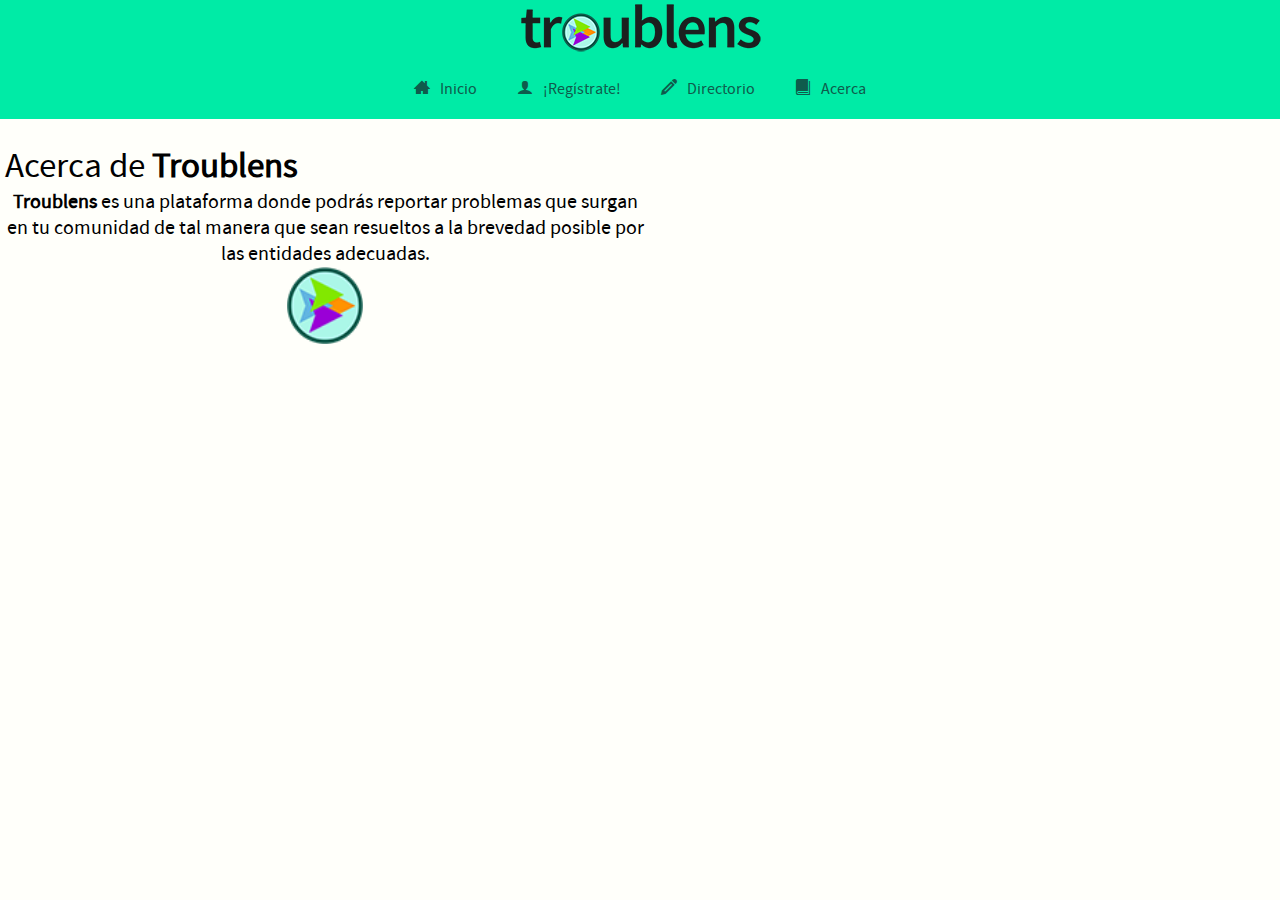
==== acerca.html @ 7c8a3ffc "acerca.html added" ====
<!DOCTYPE html>
<html lang="en">
<head>
	<META charset="UTF-8">
	<title>Menu</title>
	<meta name="viewport" content="width=device-width, initial-scale=1"/>
	<meta name="viewport" content="width=device-width; initial-scale=1.0; maximum-scale=1.0; user-scalable=0;">
	<link rel="shortcut icon" type="image/x-icon" href="img/favicon.ico">
	<header>
		<div class="menu_bar">
		<a href="#menu" class="bt-menu"><img class="fade" src="img/Logo-Troublens.png"><span class="icon-menu"></span></a>
		</div>
		<div class="colores"></div>
	<link rel="stylesheet" type="text/css" href="css/fonts.css">
	<link rel="stylesheet" type="text/css" href="css/estilos.css">
	<link rel="stylesheet" type="text/css" href="css/acerca.css">
	<link href="css/styleImg.css" rel="stylesheet">
	<script src="js/jquery-1.11.2.min.js"></script>
	<script src="js/script.js"></script>
</head>
<body>
		<nav id="MenuText">
			
		</nav>	
	</header>
	<!-- /header -->
<section id="contenido-form">
<br>
		<section id="formulario">
			<p class="acercaTitulo">Acerca de <strong>Troublens</strong></p>
			<section>
				<p class=""><strong>Troublens</strong> es una plataforma donde podrás reportar problemas que surgan en tu comunidad de tal manera que sean resueltos a la brevedad posible por las entidades adecuadas.</p>
			</section>
			<img src="img\favicon-55.png" id="anim">
		</section>
</section>

<script src="js/jquery-1.11.2.min.js"></script>
<script src="js/menu.js"></script>
</body>
</html>
---- css/fonts.css ----
@font-face {
	font-family: 'icomoon';
	src:url('fonts/icomoon.eot?-f8ecnl');
	src:url('fonts/icomoon.eot?#iefix-f8ecnl') format('embedded-opentype'),
		url('fonts/icomoon.woff?-f8ecnl') format('woff'),
		url('fonts/icomoon.ttf?-f8ecnl') format('truetype'),
		url('fonts/icomoon.svg?-f8ecnl#icomoon') format('svg');
	font-weight: normal;
	font-style: normal;
}

[class^="icon-"], [class*=" icon-"] {
	font-family: 'icomoon';
	speak: none;
	font-style: normal;
	font-weight: normal;
	font-variant: normal;
	text-transform: none;
	line-height: 1;

	/* Better Font Rendering =========== */
	-webkit-font-smoothing: antialiased;
	-moz-osx-font-smoothing: grayscale;
}

.icon-home3:before {
	content: "\e902";
}

.icon-pencil:before {
	content: "\e905";
}

.icon-book:before {
	content: "\e91f";
}

.icon-envelop:before {
	content: "\e945";
}

.icon-user:before {
	content: "\e971";
}

.icon-rocket:before {
	content: "\e9a5";
}

.icon-menu:before {
	content: "\e9bd";
}

.icon-cross:before {
	content: "\ea0f";
}

.icon-checkmark:before {
	content: "\ea10";
}

.icon-flickr4:before {
	content: "\eaa3";
}
---- css/estilos.css ----
@font-face{
    font-family: 'SourceSansPro-Regular';
    src: url(../fonts/SourceSansPro-Regular.ttf);
    src: url(../fonts/SourceSansPro-Regular.eot) format(eot),
         url(.../fonts/SourceSansPro-Regular.svg) format(svg);
}
@font-face{
    font-family: 'SourceSansPro-ExtraLight';
    src: url(../fonts/SourceSansPro-ExtraLight.ttf);
    src: url(../fonts/SourceSansPro-ExtraLight.eot) format(eot),
         url(../fonts/SourceSansPro-ExtraLight.svg) format(svg);
}
@font-face{
    font-family: 'SourceSansPro-Bold';
    src: url(../fonts/SourceSansPro-Bold.ttf);
    src: url(../fonts/SourceSansPro-Bold.eot) format(eot),
         url(../fonts/SourceSansPro-Bold.svg) format(svg);
}
*{
	margin: 0;
	padding: 0;
	font-family: SourceSansPro-Regular, "Source Sans Pro", Helvetica;
}

body{
	background: #FFFFFA;
	font-family: SourceSansPro-Regular, "Source Sans Pro", Helvetica;
}


header{
    max-width: 100%;
    text-align: center;
    background: #00eba6 url(../img/colors-bar.png);
   	background-position: bottom;
    background-repeat: repeat-x;
}

header .bt-menu{
	text-align: left;
}

header nav{
	width: 90%;
	max-width: 1000px;
	margin: 0 auto;
	background: #00eba6 url(../img/colors-bar.png);
   	background-position: bottom;
    background-repeat: repeat-x;
}

.menu_bar span{
	display: none;
}


a{
	text-decoration: none;
	color: #1b201f;
	font-weight: bold;
}

header nav ul{
	overflow: hidden;
	list-style: none;
}

header nav ul li {
	float: center;
	display: inline-block;
}

header nav ul li a{
	color:  #0f5b4c;
	padding: 20px;
	display: block;
	text-decoration: none;
	font-weight: normal;
}

header nav ul li span {
	margin-right:  10px;
}

header nav ul li a:hover {
	background: #00de96;
	height: .8em;
}
section#contenido{
	padding-top: .5px;
	background: #fff;
	width: 100%;
	height: auto;
}	
section .noticia h1, p{
	text-align: center;
	
}
section a{
	font-weight: normal;
}
.noticia img{
	float: left;
	width: 10%;
    height: 100%;
}
.noticia {
	width: 100%;
	height: 5em;
	background: #FFF;
	border-bottom: 0.1em inset #abc1b2;
}

.noticia:hover{
		background: #f4f4f4;
	}

footer{
	position:fixed; 
	bottom:0px; 
	left:0px; 
	width:100%; 
	color:#CCC; 
	background: #333; 
	padding:5px;
	text-align: center;
}

.fade{
    opacity: 1;
    filter:  alpha(opacity=10);
        -ms-transition: all 0.5s ease-in;
        -moz-transition: all 0.5s ease-in;
        -o-transition: all 0.5s ease-in;
        -wekit-transition: all 0.5s ease-in;
    transition: all 0.5s ease-in;

}

.fade:hover{
    opacity: 0.7;
    filter:  alpha(opacity=7);
        -ms-transition: all 0.5s ease-out;
        -moz-transition: all 0.5s ease-out;
        -o-transition: all 0.5s ease-out
        -wekit-transition: all 0.5s ease-out;
    transition: all 0.5s ease-out;
}
<<<<<<< HEAD


=======
>>>>>>> 943007fd12f9ba8c573c517355e2bc2e4522c798
/*--------------------------------FORMULARIO REGISTRO-----------------------*/

	section#contenido-form section#formulario{
	width: 50%;
	margin: 0 auto;
	display: block;
	color: #1b201f;
	}

	section#contenido-form{
		text-align: center;
	}

	section#formulario{ 
		/*background: #c3c3c3;*/
		margin: 5px;
		width: 50%;
		height: auto;
		font-size: 20px;
	}

	section#formulario a label{
		font-size: 13px;
		text-align: center;
	}

	section#formulario img{
		margin: 0 auto;
	}

	label{
		text-align: left;
	}

	input{
		width: 95%;
		height: 20px;
		padding: 7px;
   		-webkit-border-radius: 5px;
   		-moz-border-radius: 5px;
   		border-radius: 5px;
  		border: 2px solid #BDC2C9;
	}

	.btn{
		margin: 5px;
		float: right;
		width: 10em;
		height: 3.5em;
		background: #FFBF00;
		font-weight: bold;
	}

	section#formulario label, input{
		display: block;
	}

/*--------------------CONTENIDO DEL DIRECTORIO --------------*/

section#directorio{
	margin: 3em 3em -2em 3em;
	display: block;
	padding-bottom: 7em;	
}

section#directorio img.logo{
	float: left;
	width: 10%;
}
section#directorio img.map{
	float: right;
	width: 50%;
}
section#directorio h1{
	font-size: 2.8em;
	color: #424242;
}
section#directorio p.direc{
	text-align: left;
	padding-left: 10em;
	margin: 0; 
	color: #585858;
}















/*-------------------------------- RESPONSIVE DESIGN-----------------------*/

@media screen and (max-width: 800px){
	header{
		width: 100%;
		position: fixed;
	}
	
	header nav{
		width: 35%;
		height: 100%;
		left: -100%;
		margin: 0;
		position: fixed;
	}

	header nav ul li{
		display: block;
		float: none;
		border-bottom: 1px solid rgba(255,255,255,.3);
		text-align: left;
	}
	header nav ul li a:hover {
		background: #00de96;
		height: auto;
	}
	.colores{
		height: 8px;
		background: #00eba6 url(../img/colors-bar.png);
   	 	background-position: bottom;
    	background-repeat: repeat-x;
	}

	.menu_bar{
		display: block;
		width: 100%;
	}

	.menu_bar .bt-menu{
		display: block;
		padding: 20px;
		background: #00eba6;
		color: #FFF;
		text-decoration: none;
		font-weight: bold;
		font-size: 25px;
			-webkit-box-sizing:border-box;
			-moz-box-sizing:border-box;
		box-sizing:border-box;
	}
	.menu_bar span{
		display: block;
	}

	.menu_bar span{
		float: right;
		font-size: 40px;

	}

	section#contenido, section#contenido-form{
		margin: 0 auto;
		padding-top: 7em;
	}
	section#contenido-form{
		text-align: center;
	}

	section#formulario{ 
		/*background: #c3c3c3;*/
		margin: 5px;
		width: 50%;
		height: auto;
		font-size: 20px;
	}

	section#formulario a label{
		font-size: 13px;
		text-align: center;
	}

	section#formulario img{
		margin: 0 auto;
	}

	label{
		text-align: left;
	}

	input{
		width: 95%;
		height: 20px;
		padding: 7px;
   		-webkit-border-radius: 5px;
   		-moz-border-radius: 5px;
   		border-radius: 5px;
  		border: 2px solid #BDC2C9;
	}

	.btn{
		margin: 5px;
		float: right;
		width: 10em;
		height: 3.5em;
		background: #FFBF00;
		font-weight: bold;
	}

	section#formulario label, input{
		display: block;
	}

	section .noticia h1, p{
		text-align: center;
	}

	.noticia {
		width: 100%;
		height: 5em	;
		background: #FFF;
		border-bottom: 0.1em inset #abc1b2;
	}
	.noticia:hover{
		background: #f4f4f4;
	}
	.noticia img{
		float: left;
		width: 10%;
    	height: 100%;
	}
}

@media screen and (max-width: 650px){
	.noticia img{
		width: 20%;
		height: 100%;
	}
	section .noticia h1, p{
		font-size: 15px;
	}
	.noticia {
		height: 6em	;
	}

}

@media screen and (max-width: 350px){
	header a img{
		width: 70%;
	}
	section{
		padding-top: 7em;
	}
	section#formulario{
		padding-top: 10px;
	}

	.noticia img{
		width: 20%;
		height: 100%
	}
	
	section .noticia p{
		font-size: 12px;
	}

	input{
		width: 20em;
	}
	.btn{
		width: 25em;
	}


}
---- css/acerca.css ----
.acerca {
	text-align: justify;
	padding: 30px;
	margin: 30px solid;
	-webkit-animation-name: acercaTitulo;
   	-webkit-animation-duration: 2s;
}

.acercaTitulo {
	font-size: 35px;
	text-align: left;
	-webkit-animation-name: acercaTitulo;
   	-webkit-animation-duration: 2s;
}

#anim {
   	-webkit-animation-name: acerca;
   	-webkit-animation-duration: 2s;
   	animation-timing-function: ease-in;
   	width: 12%;
   	height: 12%;
}

@-webkit-keyframes acercaTitulo {
	from { opacity: 0; }
	to { opacity: 1; }
}

@-webkit-keyframes acerca {
    from {
    	-ms-transform: rotate(0deg);
    	-webkit-transform: rotate(0deg);
    	transform: rotate(0deg);
    }

    to {
    	-ms-transform: rotate(360deg);
    	-webkit-transform: rotate(360deg);
    	transform: rotate(360deg); 
    }
}
---- css/styleImg.css ----
#form{
width:43%;
float:left
}
#preview{
    width: 150px;
    height: 150px;
    border-radius: 150px;
    -webkit-border-radius: 150px;
    -moz-border-radius: 150px;
    box-shadow: 0 0 8px rgba(0, 0, 0, .8);
    -webkit-box-shadow: 0 0 8px rgba(0, 0, 0, .8);
    -moz-box-shadow: 0 0 8px rgba(0, 0, 0, .8);
    text-align:center;
    display:none
}
#previewimg{
    width: 150px;
    height: 150px;
    border-radius: 150px;
    -webkit-border-radius: 150px;
    -moz-border-radius: 150px;
    box-shadow: 0 0 8px rgba(0, 0, 0, .8);
    -webkit-box-shadow: 0 0 8px rgba(0, 0, 0, .8);
    -moz-box-shadow: 0 0 8px rgba(0, 0, 0, .8);

}
#file{
opacity:0;
width:115px;
height:115px
}
#upload{
 width: 150px;
    height: 150px;
    border-radius: 150px;
    -webkit-border-radius: 150px;
    -moz-border-radius: 150px;
    box-shadow: 0 0 8px rgba(0, 0, 0, .8);
    -webkit-box-shadow: 0 0 8px rgba(0, 0, 0, .8);
    -moz-box-shadow: 0 0 8px rgba(0, 0, 0, .8);
}
div#img{
width:200px;
height:200px
}
#deleteimg{
    width:25px;
    cursor:pointer;
    float:right;
    margin-top:0px;
    margin-right:0px
}
.click{
    margin top:-50px;
    font-size: 16px;
    color:#00EBA6;
    /*text-shadow: 2px 2px 8px #000000;*/
}
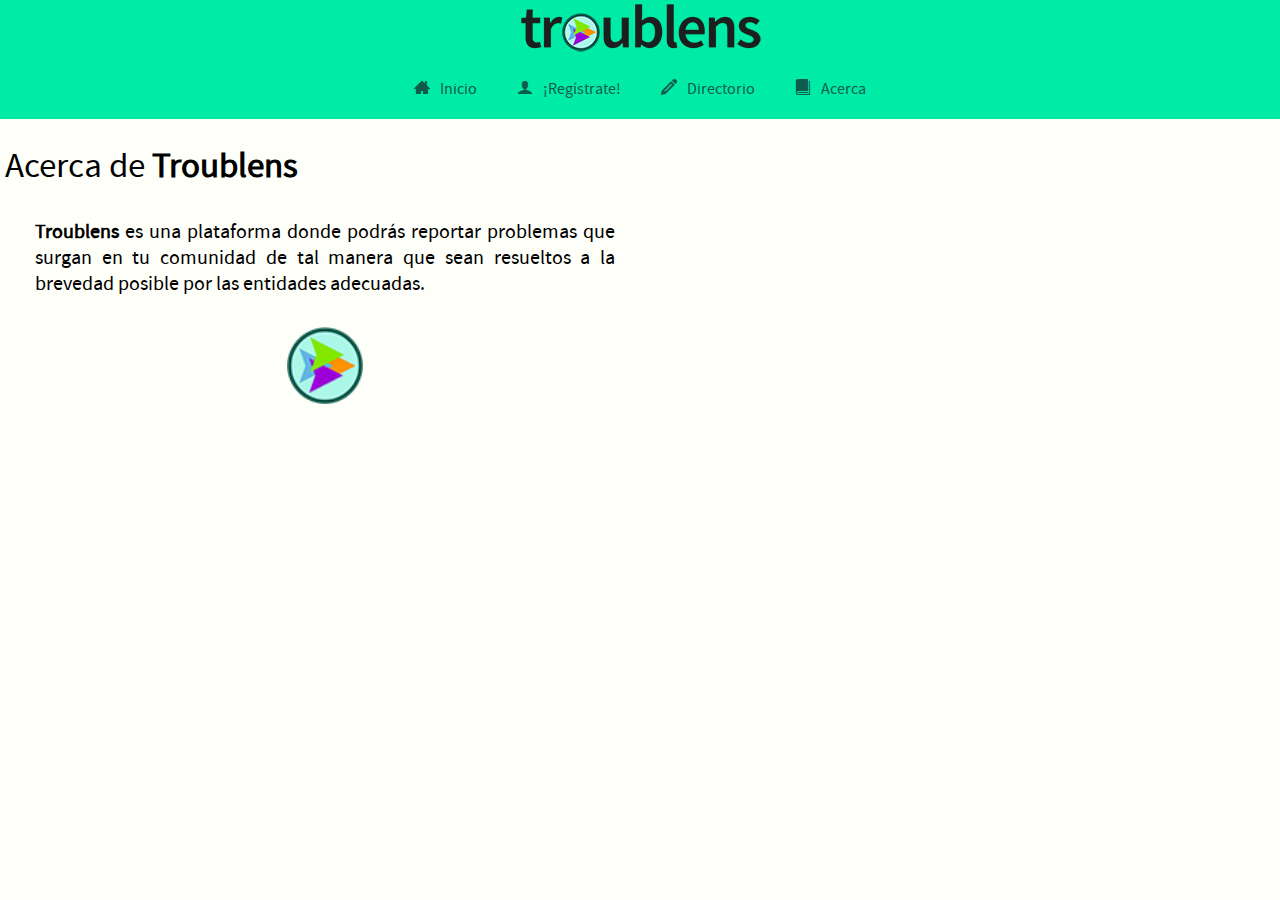
==== commit 7dfede8c: "Directorio de dependencias" ====
--- a/acerca.html
+++ b/acerca.html
@@ -23,16 +23,18 @@
 			
 		</nav>	
 	</header>
-	<!-- /header -->
 <section id="contenido-form">
 <br>
+	<section class="">
 		<section id="formulario">
 			<p class="acercaTitulo">Acerca de <strong>Troublens</strong></p>
 			<section>
-				<p class=""><strong>Troublens</strong> es una plataforma donde podrás reportar problemas que surgan en tu comunidad de tal manera que sean resueltos a la brevedad posible por las entidades adecuadas.</p>
+				<p class="acerca"><strong>Troublens</strong> es una plataforma donde podrás reportar problemas que surgan en tu comunidad de tal manera que sean resueltos a la brevedad posible por las entidades adecuadas.</p>
 			</section>
+
 			<img src="img\favicon-55.png" id="anim">
 		</section>
+	</section>
 </section>
 
 <script src="js/jquery-1.11.2.min.js"></script>
--- a/css/estilos.css
+++ b/css/estilos.css
@@ -214,6 +214,9 @@
 	margin: 3em 3em -2em 3em;
 	display: block;
 	padding-bottom: 7em;	
+	border-radius: 25px;
+    border: 2px solid #8AC007;
+    padding: 20px;
 }
 
 section#directorio img.logo{
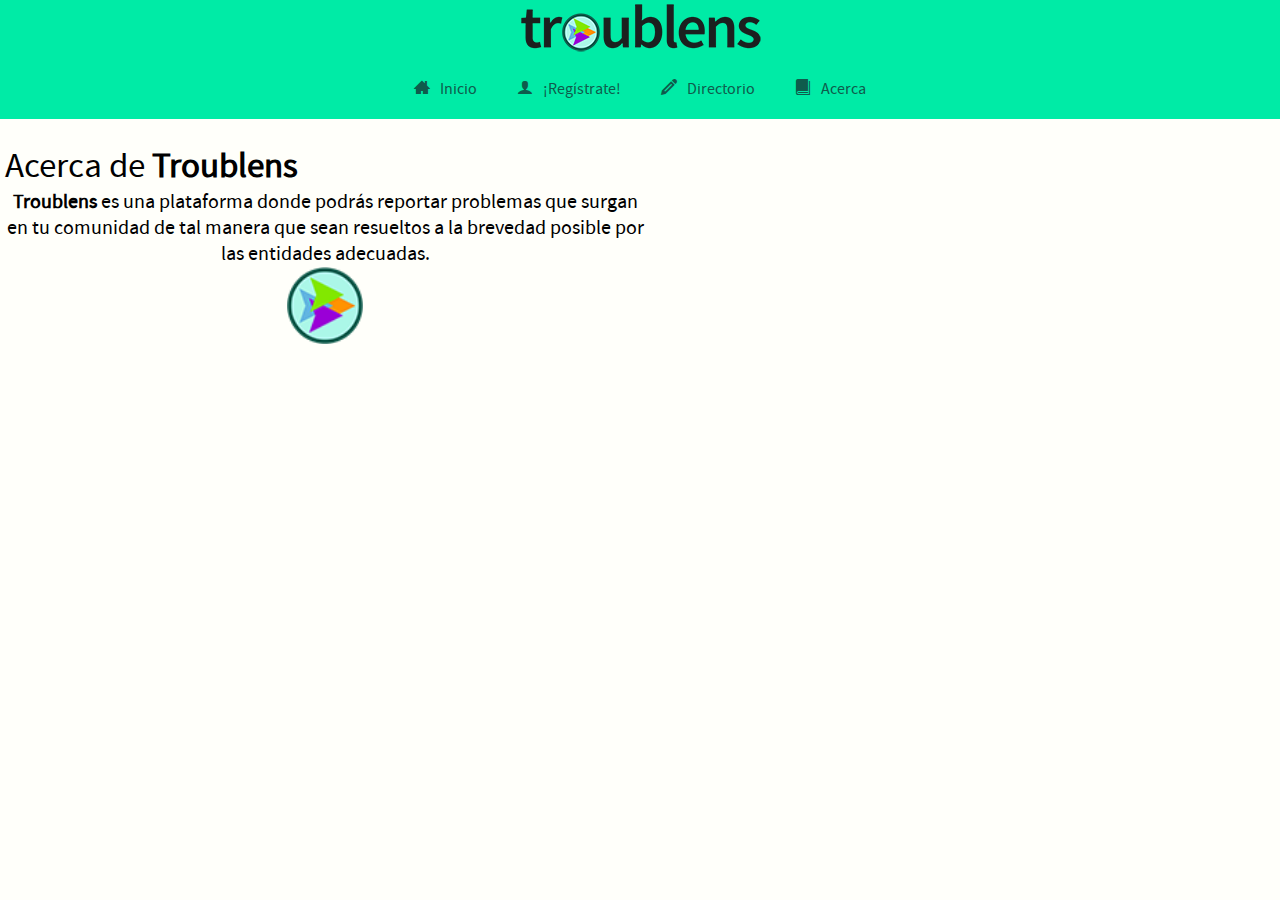
==== commit 2931412b: "Merge branch 'master' of https://github.com/guillenvd/troublens" ====
--- a/acerca.html
+++ b/acerca.html
@@ -25,16 +25,13 @@
 	</header>
 <section id="contenido-form">
 <br>
-	<section class="">
 		<section id="formulario">
 			<p class="acercaTitulo">Acerca de <strong>Troublens</strong></p>
 			<section>
-				<p class="acerca"><strong>Troublens</strong> es una plataforma donde podrás reportar problemas que surgan en tu comunidad de tal manera que sean resueltos a la brevedad posible por las entidades adecuadas.</p>
+				<p class=""><strong>Troublens</strong> es una plataforma donde podrás reportar problemas que surgan en tu comunidad de tal manera que sean resueltos a la brevedad posible por las entidades adecuadas.</p>
 			</section>
-
 			<img src="img\favicon-55.png" id="anim">
 		</section>
-	</section>
 </section>
 
 <script src="js/jquery-1.11.2.min.js"></script>
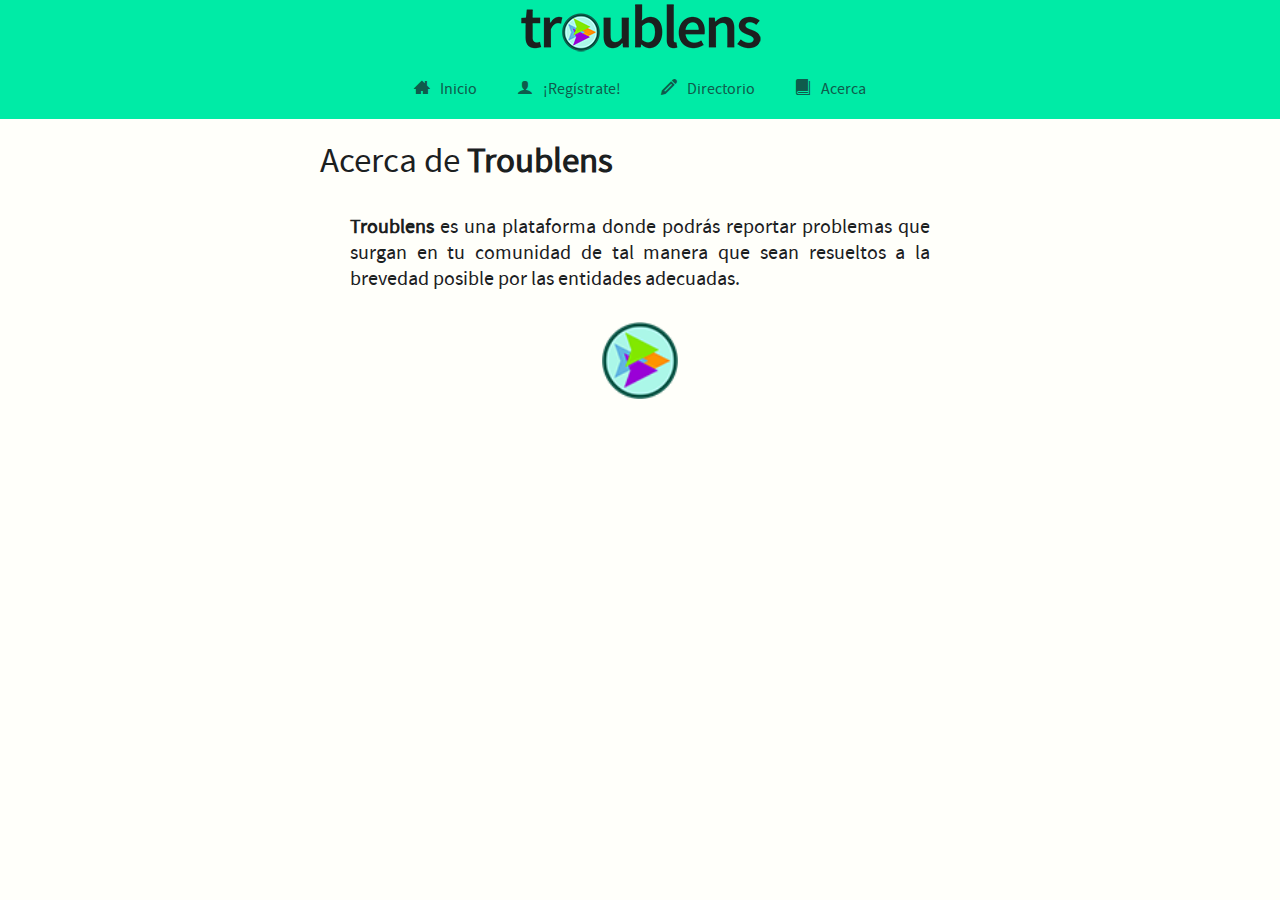
==== commit 47b01f42: "Centrando Contenido" ====
--- a/acerca.html
+++ b/acerca.html
@@ -25,13 +25,17 @@
 	</header>
 <section id="contenido-form">
 <br>
+	<section class="">
 		<section id="formulario">
 			<p class="acercaTitulo">Acerca de <strong>Troublens</strong></p>
 			<section>
-				<p class=""><strong>Troublens</strong> es una plataforma donde podrás reportar problemas que surgan en tu comunidad de tal manera que sean resueltos a la brevedad posible por las entidades adecuadas.</p>
+				<p class="acerca"><strong>Troublens</strong> es una plataforma donde podrás reportar problemas que surgan en tu comunidad de tal manera que sean resueltos a la brevedad posible por las entidades adecuadas.</p>
 			</section>
+			<center>
 			<img src="img\favicon-55.png" id="anim">
+			</center>
 		</section>
+	</section>
 </section>
 
 <script src="js/jquery-1.11.2.min.js"></script>
--- a/css/estilos.css
+++ b/css/estilos.css
@@ -86,37 +86,46 @@
 	background: #00de96;
 	height: .8em;
 }
+
+section#centrar{
+	text-align: center;
+	margin: 0  auto;
+	width: 80%;
+}
+
 section#contenido{
 	padding-top: .5px;
-	background: #fff;
-	width: 100%;
+	width: 90%;
 	height: auto;
+	margin: 0 auto;
 }	
+
 section .noticia h1, p{
 	text-align: center;
-	
-}
+}
+
 section a{
 	font-weight: normal;
+}
+.noticia {
+	margin: 0 auto;
+	width: 90%;
+	height: 5em;
+	background: #FFF;
+	border-bottom: 0.1em inset #abc1b2;
 }
 .noticia img{
 	float: left;
 	width: 10%;
     height: 100%;
 }
-.noticia {
-	width: 100%;
-	height: 5em;
-	background: #FFF;
-	border-bottom: 0.1em inset #abc1b2;
-}
+
 
 .noticia:hover{
 		background: #f4f4f4;
 	}
 
 footer{
-	position:fixed; 
 	bottom:0px; 
 	left:0px; 
 	width:100%; 
@@ -152,7 +161,10 @@
 =======
 >>>>>>> 943007fd12f9ba8c573c517355e2bc2e4522c798
 /*--------------------------------FORMULARIO REGISTRO-----------------------*/
-
+	section#contenido-form{
+		text-align: center;
+	}
+	
 	section#contenido-form section#formulario{
 	width: 50%;
 	margin: 0 auto;
@@ -160,9 +172,7 @@
 	color: #1b201f;
 	}
 
-	section#contenido-form{
-		text-align: center;
-	}
+	
 
 	section#formulario{ 
 		/*background: #c3c3c3;*/
@@ -217,6 +227,7 @@
 	border-radius: 25px;
     border: 2px solid #8AC007;
     padding: 20px;
+    background-color: white;
 }
 
 section#directorio img.logo{
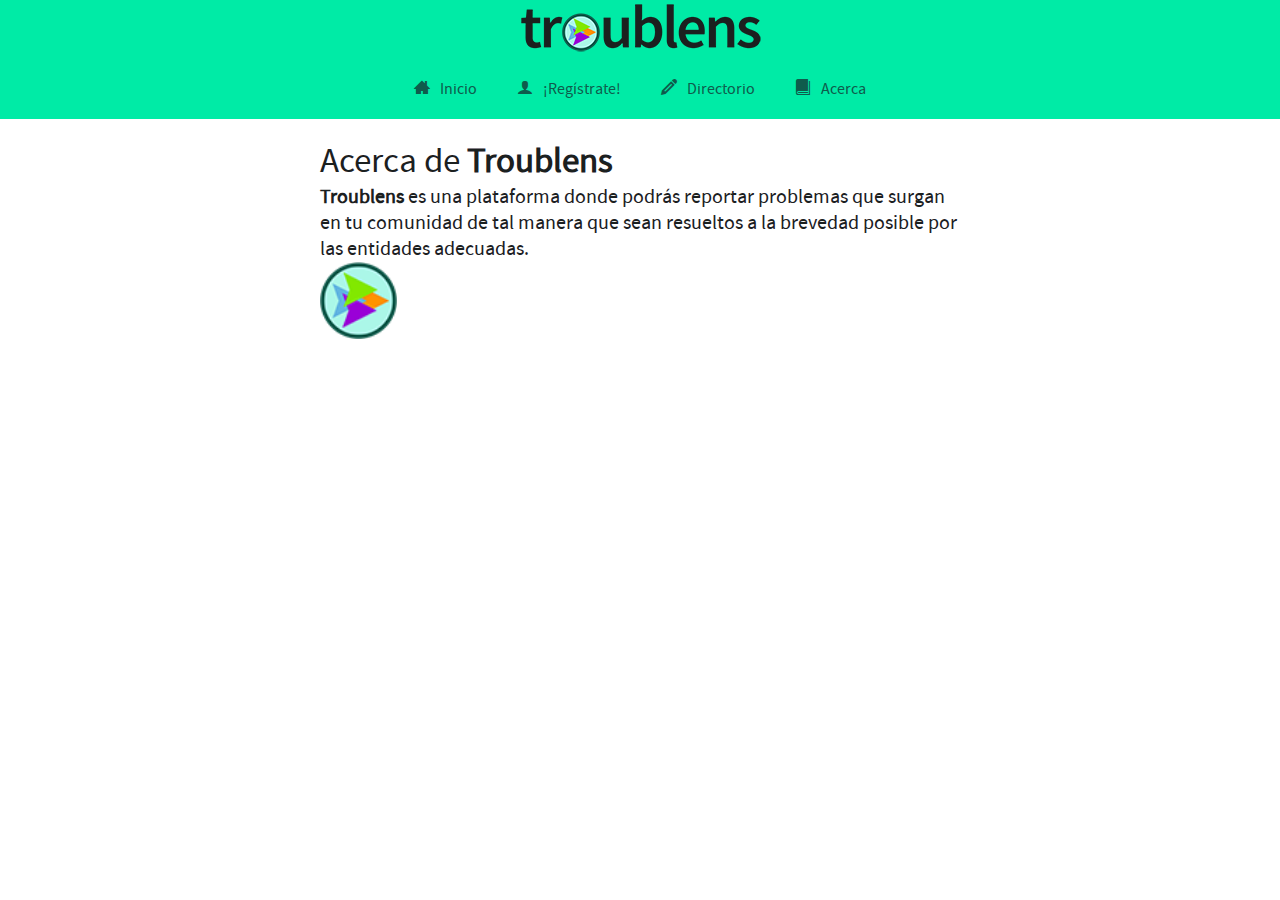
==== commit c715c4ec: "Merge conflict resolved" ====
--- a/acerca.html
+++ b/acerca.html
@@ -25,17 +25,14 @@
 	</header>
 <section id="contenido-form">
 <br>
-	<section class="">
 		<section id="formulario">
 			<p class="acercaTitulo">Acerca de <strong>Troublens</strong></p>
 			<section>
-				<p class="acerca"><strong>Troublens</strong> es una plataforma donde podrás reportar problemas que surgan en tu comunidad de tal manera que sean resueltos a la brevedad posible por las entidades adecuadas.</p>
+				<p class=""><strong>Troublens</strong> es una plataforma donde podrás reportar problemas que surgan en tu comunidad de tal manera que sean resueltos a la brevedad posible por las entidades adecuadas.</p>
 			</section>
-			<center>
 			<img src="img\favicon-55.png" id="anim">
 			</center>
 		</section>
-	</section>
 </section>
 
 <script src="js/jquery-1.11.2.min.js"></script>
--- a/css/estilos.css
+++ b/css/estilos.css
@@ -23,7 +23,7 @@
 }
 
 body{
-	background: #FFFFFA;
+	background: url(../img/bg-body.png);
 	font-family: SourceSansPro-Regular, "Source Sans Pro", Helvetica;
 }
 
@@ -90,51 +90,70 @@
 section#centrar{
 	text-align: center;
 	margin: 0  auto;
-	width: 80%;
+	width: 60%;
+	height: auto;
+	padding-top: 1em;
 }
 
 section#contenido{
 	padding-top: .5px;
+	height: auto;
 	width: 90%;
-	height: auto;
-	margin: 0 auto;
-}	
-
-section .noticia h1, p{
-	text-align: center;
+	margin: 0  auto;
+}
+
+
+div.noticia {
+	width: 100%;
+    height: auto;
+    margin: 0 auto;
+    margin-top: .3em;
+    padding: 1em;
+    background: #FFF;
+	-webkit-border-radius: 5px;
+    -moz-border-radius: 5px;
+    border-radius: 5px;
+    border: 2px solid #BDC2C9;
+    -webkit-box-shadow: 0px 1px 5px 1px rgba(179,179,179,1);
+	-moz-box-shadow: 0px 1px 5px 1px rgba(179,179,179,1);
+	box-shadow: 0px 1px 5px 1px rgba(179,179,179,1);
 }
 
 section a{
 	font-weight: normal;
 }
-.noticia {
-	margin: 0 auto;
-	width: 90%;
-	height: 5em;
-	background: #FFF;
-	border-bottom: 0.1em inset #abc1b2;
-}
-.noticia img{
-	float: left;
-	width: 10%;
-    height: 100%;
-}
-
+
+div.noticia img.notimg{
+    height: auto;
+    border-radius: 5px;
+    border: 2px solid #BDC2C9;
+}
+
+section .noticia h1{
+	text-align: center;
+	font-size: 2em;
+}
+section .noticia p{
+	text-align: left;
+	padding: 0 1em 0 1em;
+}
 
 .noticia:hover{
-		background: #f4f4f4;
-	}
+		background: #FAFAFA;
+}
 
 footer{
-	bottom:0px; 
-	left:0px; 
-	width:100%; 
+	margin-top: 5em;
+	padding: .8em;
 	color:#CCC; 
 	background: #333; 
-	padding:5px;
 	text-align: center;
 }
 
+footer div.visitas{
+	display: inline-block;
+	bac
+}
 .fade{
     opacity: 1;
     filter:  alpha(opacity=10);
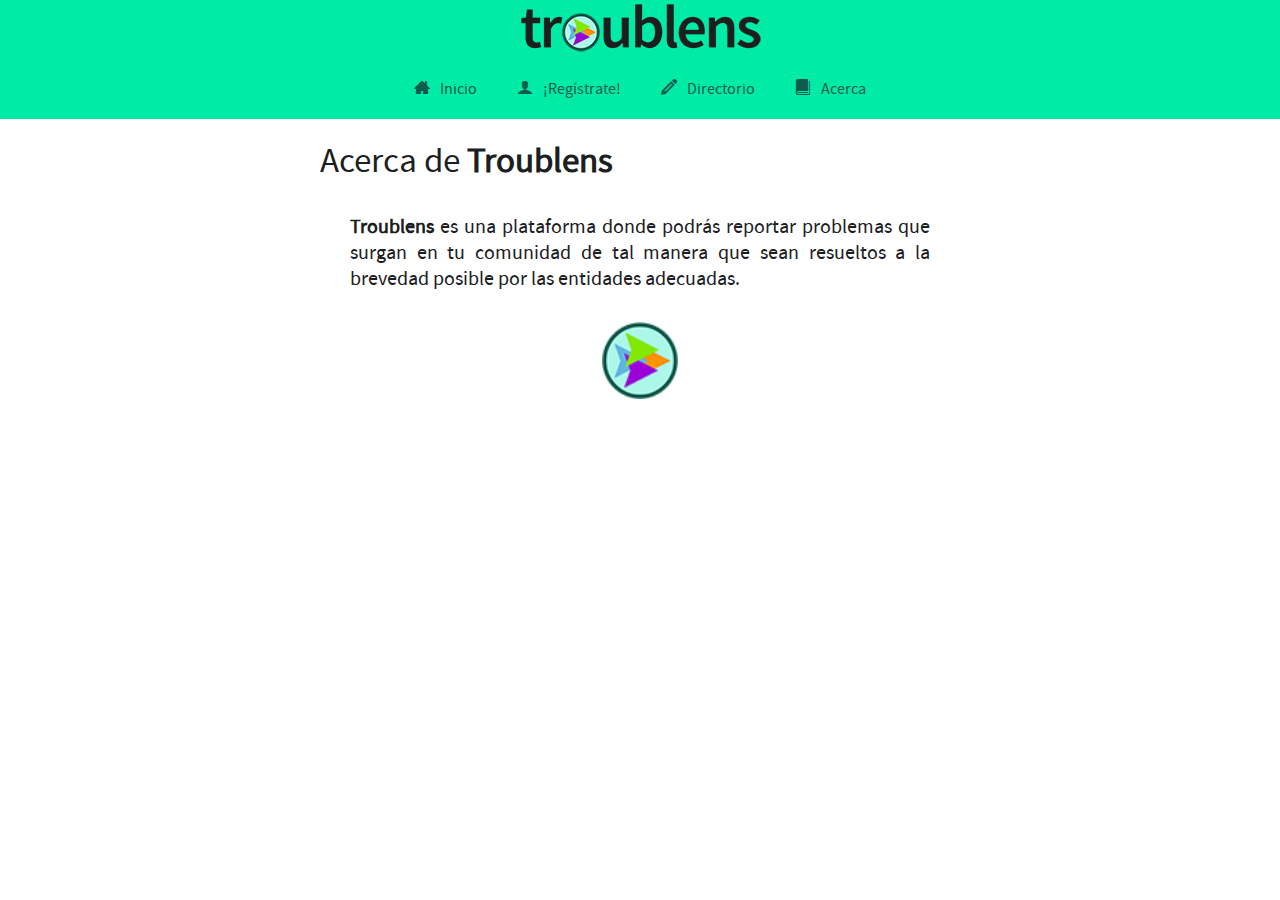
==== commit 511286cb: "acerca.html modified" ====
--- a/acerca.html
+++ b/acerca.html
@@ -28,9 +28,10 @@
 		<section id="formulario">
 			<p class="acercaTitulo">Acerca de <strong>Troublens</strong></p>
 			<section>
-				<p class=""><strong>Troublens</strong> es una plataforma donde podrás reportar problemas que surgan en tu comunidad de tal manera que sean resueltos a la brevedad posible por las entidades adecuadas.</p>
+				<p class="acerca"><strong>Troublens</strong> es una plataforma donde podrás reportar problemas que surgan en tu comunidad de tal manera que sean resueltos a la brevedad posible por las entidades adecuadas.</p>
 			</section>
-			<img src="img\favicon-55.png" id="anim">
+			<center>
+				<img src="img\favicon-55.png" id="anim">
 			</center>
 		</section>
 </section>
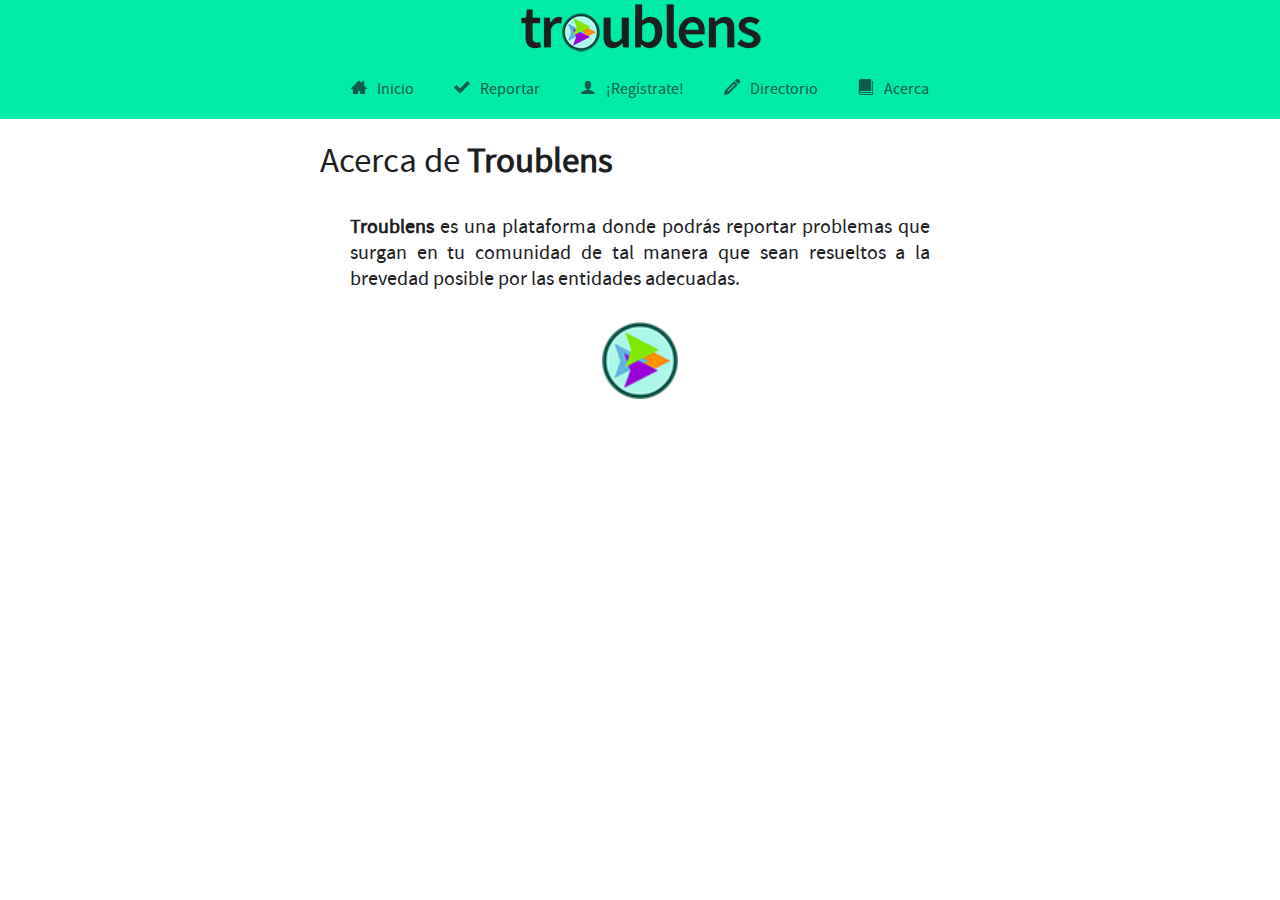
==== commit 1607c20a: "cambio responsive form" ====
--- a/acerca.html
+++ b/acerca.html
@@ -31,7 +31,7 @@
 				<p class="acerca"><strong>Troublens</strong> es una plataforma donde podrás reportar problemas que surgan en tu comunidad de tal manera que sean resueltos a la brevedad posible por las entidades adecuadas.</p>
 			</section>
 			<center>
-				<img src="img\favicon-55.png" id="anim">
+				<img src="img/favicon-55.png" id="anim">
 			</center>
 		</section>
 </section>
--- a/css/fonts.css
+++ b/css/fonts.css
@@ -63,3 +63,10 @@
 	content: "\eaa3";
 }
 
+@media screen and (max-width: 335px){
+		
+	.icon-menu:before {
+	font-size: .8em;
+	}
+
+}--- a/css/estilos.css
+++ b/css/estilos.css
@@ -16,6 +16,7 @@
     src: url(../fonts/SourceSansPro-Bold.eot) format(eot),
          url(../fonts/SourceSansPro-Bold.svg) format(svg);
 }
+
 *{
 	margin: 0;
 	padding: 0;
@@ -88,23 +89,72 @@
 }
 
 section#centrar{
-	text-align: center;
-	margin: 0  auto;
-	width: 60%;
-	height: auto;
-	padding-top: 1em;
-}
-
-section#contenido{
-	padding-top: .5px;
-	height: auto;
-	width: 90%;
-	margin: 0  auto;
-}
-
+  margin: 0em auto;
+  padding: 0;
+  text-align: center;
+  border-radius: 0.5em;
+}
+
+section#contenido,  aside{
+ /* background-color: #FBF210;*/
+  border-radius: .5em;
+  display: inline-block;
+  margin: 0.25em auto;
+  padding: 0.25em;
+  text-align: center;
+  vertical-align: top;
+  width: 70%;
+}
+
+aside{
+  width: 25%;
+  background: #FAFAFA;
+}
+
+div#reportar{
+	background: #00eba6;
+	border-radius: 5em;
+	-webkit-box-shadow: 0px 1px 5px 1px rgba(179,179,179,1);
+	-moz-box-shadow: 0px 1px 3px 1px rgba(179,179,179,1);
+	box-shadow: 0px 1px 3px 1px rgba(179,179,179,1);
+	opacity: 1;
+    filter:  alpha(opacity=10);
+        -ms-transition: all 0.5s ease-in;
+        -moz-transition: all 0.5s ease-in;
+        -o-transition: all 0.5s ease-in;
+        -wekit-transition: all 0.5s ease-in;
+    transition: all 0.5s ease-in;
+}
+
+
+section#reportarhead{
+display:  none;
+}
+
+#reportar:hover{
+	background: #04B4AE;
+	opacity: 0.9;
+    filter:  alpha(opacity=7);
+        -ms-transition: all 0.5s ease-out;
+        -moz-transition: all 0.5s ease-out;
+        -o-transition: all 0.5s ease-out
+        -wekit-transition: all 0.5s ease-out;
+    transition: all 0.5s ease-out;
+}
+
+aside div#logosp{
+	background: #0e0d0c;
+	border-radius: .5em;
+
+}
+
+aside div#logosp img{
+	width: 95%;
+	border-radius: 1.5em;
+}
 
 div.noticia {
-	width: 100%;
+	width: 70%;
     height: auto;
     margin: 0 auto;
     margin-top: .3em;
@@ -123,23 +173,27 @@
 	font-weight: normal;
 }
 
+
+
+.noticia h1{
+	text-align: center;
+	font-size: 2em;
+}
+
 div.noticia img.notimg{
-    height: auto;
+    width: 400px;
+    height: 300px;
     border-radius: 5px;
     border: 2px solid #BDC2C9;
 }
 
-section .noticia h1{
-	text-align: center;
-	font-size: 2em;
-}
-section .noticia p{
+.noticia p{
 	text-align: left;
 	padding: 0 1em 0 1em;
 }
 
-.noticia:hover{
-		background: #FAFAFA;
+section#contenido div.noticia  img.notimg:hover{
+	box-shadow: 0px 1px 5px 1px rgba(179,179,179,1);
 }
 
 footer{
@@ -174,11 +228,7 @@
         -wekit-transition: all 0.5s ease-out;
     transition: all 0.5s ease-out;
 }
-<<<<<<< HEAD
-
-
-=======
->>>>>>> 943007fd12f9ba8c573c517355e2bc2e4522c798
+
 /*--------------------------------FORMULARIO REGISTRO-----------------------*/
 	section#contenido-form{
 		text-align: center;
@@ -191,8 +241,6 @@
 	color: #1b201f;
 	}
 
-	
-
 	section#formulario{ 
 		/*background: #c3c3c3;*/
 		margin: 5px;
@@ -214,7 +262,7 @@
 		text-align: left;
 	}
 
-	input{
+	input, textarea{
 		width: 95%;
 		height: 20px;
 		padding: 7px;
@@ -233,9 +281,20 @@
 		font-weight: bold;
 	}
 
-	section#formulario label, input{
+	.btn1 {
+		margin: 5px;
+		float: right;
+		width: 10em;
+		height: 3.5em;
+		background: #FFBF00;
+		font-weight: bold;	
+	}
+
+	section#formulario label, input, textarea{
 		display: block;
 	}
+
+	textarea { height: 110px; }
 
 /*--------------------CONTENIDO DEL DIRECTORIO --------------*/
 
@@ -268,30 +327,17 @@
 	color: #585858;
 }
 
-
-
-
-
-
-
-
-
-
-
-
-
-
-
 /*-------------------------------- RESPONSIVE DESIGN-----------------------*/
 
 @media screen and (max-width: 800px){
 	header{
 		width: 100%;
 		position: fixed;
+		margin-bottom: 10em;
 	}
 	
 	header nav{
-		width: 35%;
+		width: 30%;
 		height: 100%;
 		left: -100%;
 		margin: 0;
@@ -308,6 +354,18 @@
 		background: #00de96;
 		height: auto;
 	}
+
+
+section#reportarhead{
+	width: 65%;
+	display: inline-block;
+	margin: 0 auto;
+	margin-top: 8em;
+}
+
+aside div#reportar{
+	display: none;
+}
 	.colores{
 		height: 8px;
 		background: #00eba6 url(../img/colors-bar.png);
@@ -332,6 +390,7 @@
 			-moz-box-sizing:border-box;
 		box-sizing:border-box;
 	}
+
 	.menu_bar span{
 		display: block;
 	}
@@ -344,17 +403,16 @@
 
 	section#contenido, section#contenido-form{
 		margin: 0 auto;
-		padding-top: 7em;
+		padding-top: 1em;
 	}
 	section#contenido-form{
+		padding-top: 8em;
 		text-align: center;
 	}
 
-	section#formulario{ 
-		/*background: #c3c3c3;*/
-		margin: 5px;
-		width: 50%;
-		height: auto;
+
+	section#contenido-form section#formulario{ 
+		width: 80%;
 		font-size: 20px;
 	}
 
@@ -371,7 +429,7 @@
 		text-align: left;
 	}
 
-	input{
+	input, textarea{
 		width: 95%;
 		height: 20px;
 		padding: 7px;
@@ -381,6 +439,9 @@
   		border: 2px solid #BDC2C9;
 	}
 
+	textarea{
+		height: 8em;
+	}
 	.btn{
 		margin: 5px;
 		float: right;
@@ -390,70 +451,72 @@
 		font-weight: bold;
 	}
 
-	section#formulario label, input{
+	section#formulario label, input, textarea{
 		display: block;
 	}
 
-	section .noticia h1, p{
-		text-align: center;
-	}
-
-	.noticia {
+	section#centrar{
 		width: 100%;
-		height: 5em	;
-		background: #FFF;
-		border-bottom: 0.1em inset #abc1b2;
-	}
-	.noticia:hover{
-		background: #f4f4f4;
-	}
-	.noticia img{
-		float: left;
-		width: 10%;
-    	height: 100%;
-	}
-}
-
-@media screen and (max-width: 650px){
-	.noticia img{
-		width: 20%;
-		height: 100%;
-	}
-	section .noticia h1, p{
-		font-size: 15px;
-	}
-	.noticia {
-		height: 6em	;
-	}
-
-}
-
-@media screen and (max-width: 350px){
-	header a img{
+	}
+
+	section#contenido{
+		width: 95%;
+	}
+
+	div.noticia{
+		width: 90%;
+	}
+
+	div.noticia img.notimg{
 		width: 70%;
 	}
-	section{
-		padding-top: 7em;
-	}
-	section#formulario{
-		padding-top: 10px;
-	}
-
-	.noticia img{
-		width: 20%;
-		height: 100%
-	}
-	
+
+	aside{
+  		width: 85%;
+	}
+
+}
+
+@media screen and (max-width: 400px){
+	header nav{
+		width: 200px;
+	}
+
+	div.noticia img.notimg{
+		width: 100%;
+	}
+	section#contenido, aside{
+		width: 95%;
+	}
+}
+@media screen and (max-width: 335px){
+		
+	header nav{
+		width: 150px;
+	}	
+
+	header div a img{
+		width: 170px;
+	}
+
+	section .noticia h1{
+		font-size: 1.5em;	
+	}
+
 	section .noticia p{
-		font-size: 12px;
-	}
-
-	input{
-		width: 20em;
-	}
-	.btn{
-		width: 25em;
-	}
-
-
-}+		font-size: .8em;	
+	}
+
+	section#contenido .noticia{
+		width: 235px;
+		margin-bottom: 15px;	
+	}
+
+	section#contenido, aside{
+		width: 300px;
+	}
+
+
+
+}
+/*-------------------------------- FIN RESPONSIVE DESIGN-----------------------*/--- a/css/styleImg.css
+++ b/css/styleImg.css
@@ -11,8 +11,10 @@
     box-shadow: 0 0 8px rgba(0, 0, 0, .8);
     -webkit-box-shadow: 0 0 8px rgba(0, 0, 0, .8);
     -moz-box-shadow: 0 0 8px rgba(0, 0, 0, .8);
-    text-align:center;
-    display:none
+    text-align: center;
+    display: none;
+    margin-left: auto;
+    margin-right: auto;
 }
 #previewimg{
     width: 150px;
@@ -23,7 +25,8 @@
     box-shadow: 0 0 8px rgba(0, 0, 0, .8);
     -webkit-box-shadow: 0 0 8px rgba(0, 0, 0, .8);
     -moz-box-shadow: 0 0 8px rgba(0, 0, 0, .8);
-
+    margin-left: auto;
+    margin-right: auto;
 }
 #file{
 opacity:0;
@@ -31,6 +34,8 @@
 height:115px
 }
 #upload{
+        background-image: url(../img/user.png);
+        background-repeat: no-repeat;
  width: 150px;
     height: 150px;
     border-radius: 150px;
@@ -39,6 +44,8 @@
     box-shadow: 0 0 8px rgba(0, 0, 0, .8);
     -webkit-box-shadow: 0 0 8px rgba(0, 0, 0, .8);
     -moz-box-shadow: 0 0 8px rgba(0, 0, 0, .8);
+    margin-left: auto;
+    margin-right: auto;
 }
 div#img{
 width:200px;
@@ -57,3 +64,9 @@
     color:#00EBA6;
     /*text-shadow: 2px 2px 8px #000000;*/
 }
+
+#fotolabel {
+    text-align: center;
+    margin-top: 0.5em;
+    margin-bottom: 0.5em;
+}